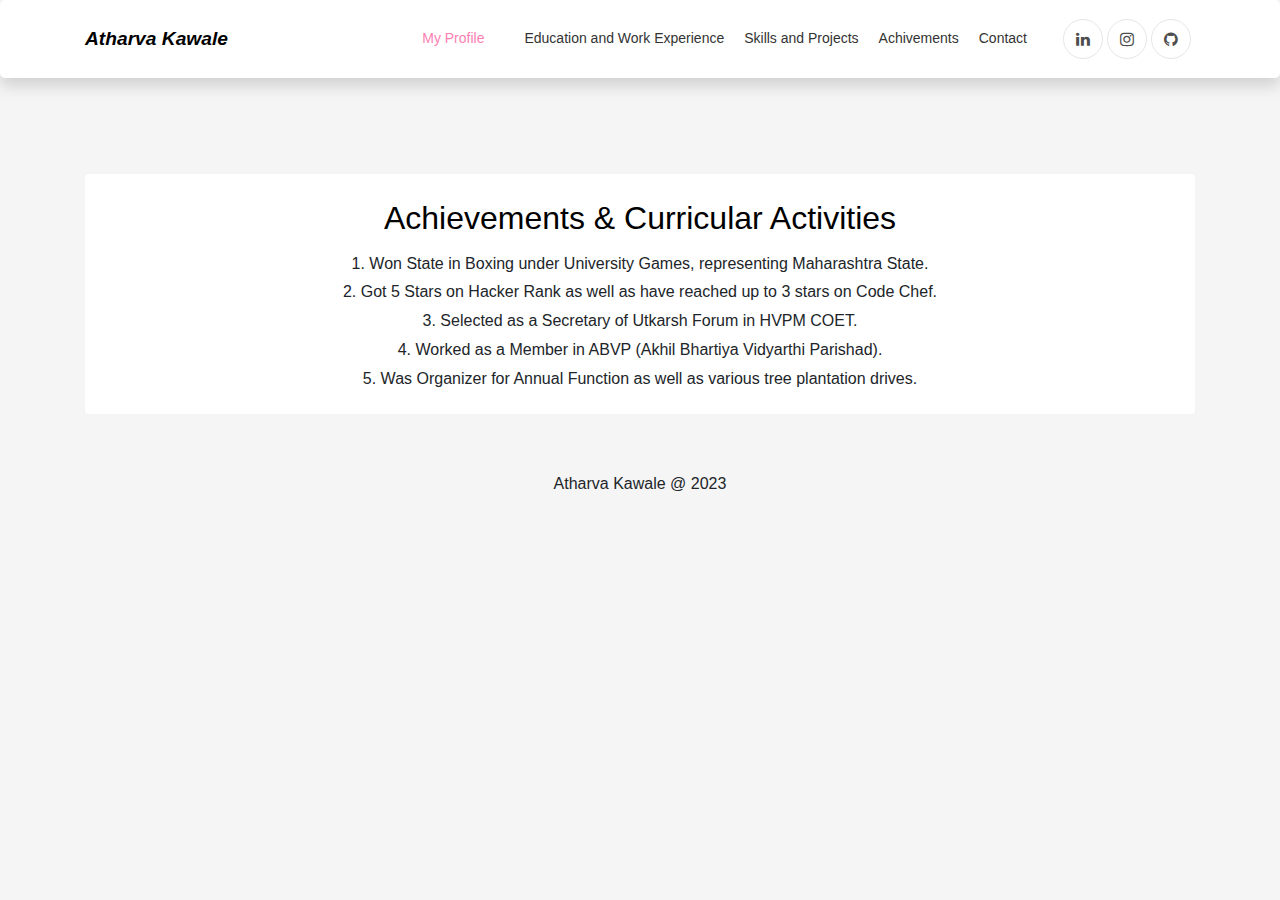
==== achivements.html @ f3b6dc81 "initial commit" ====
<!doctype html>
<html lang="en">

<head>
	<title>Website menu 04</title>
	<meta charset="utf-8">
	<meta name="viewport" content="width=device-width, initial-scale=1, shrink-to-fit=no">

	<link href='https://fonts.googleapis.com/css?family=Roboto:400,100,300,700' rel='stylesheet' type='text/css'>

	<link rel="stylesheet" href="https://stackpath.bootstrapcdn.com/font-awesome/4.7.0/css/font-awesome.min.css">
    <link href="https://cdn.jsdelivr.net/npm/bootstrap@5.2.0/dist/css/bootstrap.min.css" rel="stylesheet"
        integrity="sha384-gH2yIJqKdNHPEq0n4Mqa/HGKIhSkIHeL5AyhkYV8i59U5AR6csBvApHHNl/vI1Bx" crossorigin="anonymous">
	<link rel="stylesheet" href="css/style.css">

</head>

<body>
	<nav class="navbar navbar-expand-sm ftco_navbar shadow ftco-navbar-light" id="ftco-navbar">
		<div class="container">
			<a class="navbar-brand font-italic text-capitalize" href="index.html">Atharva Kawale</a>
			<div class="social-media order-lg-last">
				<p class="mb-0 d-flex">
					<a href="#" class="d-flex align-items-center justify-content-center"><span class="fa fa-linkedin"><i
								class="sr-only">Twitter</i></span></a>
					<a href="#" class="d-flex align-items-center justify-content-center"><span
							class="fa fa-instagram"><i class="sr-only">Instagram</i></span></a>
					<a href="#" class="d-flex align-items-center justify-content-center"><span class="fa fa-github"><i
								class="sr-only">Dribbble</i></span></a>
				</p>
			</div>
			<button class="navbar-toggler" type="button" data-toggle="collapse" data-target="#ftco-nav"
				aria-controls="ftco-nav" aria-expanded="false" aria-label="Toggle navigation">
				<span class="fa fa-bars"></span> Menu
			</button>
			<div class="collapse navbar-collapse" id="ftco-nav">
				<ul class="navbar-nav ml-auto mr-md-3">
					<li class="nav-item active"><a href="./index.html" class="nav-link">My Profile</a></li>
					<li class="nav-item"><a href="./education.html" class="nav-link pr-0">Education and Work Experience</a></li>
					<li class="nav-item"><a href="./skills.html" class="nav-link pr-0">Skills and Projects</a></li>
					<li class="nav-item"><a href="./achivements.html" class="nav-link pr-0">Achivements</a></li>
					<li class="nav-item"><a href="./contact.html" class="nav-link">Contact</a></li>
				</ul>
			</div>
		</div>
	</nav>
	<!-- END nav -->

	<!-- content start -->
	<div class="container-fluid namecont pt-5">
        <div class="container text-center pt-5">
            <div class="card mb-3">

                <div class="card-body">
                    <h2>Achievements & Curricular Activities</h2>
                    <div class="text-start fs-4" style="line-height: 1.8;">
                        1. Won State in Boxing under University Games, representing 
                        Maharashtra State.<br>
                        2. Got 5 Stars on Hacker Rank as well as have reached up to 3 stars on Code 
                        Chef. <br>
                        3. Selected as a Secretary of Utkarsh Forum in HVPM COET.<br>
                        4. Worked as a Member in ABVP (Akhil Bhartiya Vidyarthi Parishad).
                        <br>
                        5. Was Organizer for Annual Function as well as various tree plantation drives.
                    </div>
                </div>
            </div>
        </div>
    </div>

	<!-- content ends -->


	<!-- footer starts -->
	<div class="footer-basic">
		<footer>
			<p class="copyright text-center">Atharva Kawale @ 2023</p>
		</footer>
	</div>
	<!-- footer ends -->



	<script src="js/jquery.min.js"></script>
	<script src="js/popper.js"></script>
	<script src="js/bootstrap.min.js"></script>
	<script src="js/main.js"></script>
    <script src="https://cdn.jsdelivr.net/npm/bootstrap@5.2.0/dist/js/bootstrap.bundle.min.js"
            integrity="sha384-A3rJD856KowSb7dwlZdYEkO39Gagi7vIsF0jrRAoQmDKKtQBHUuLZ9AsSv4jD4Xa"
            crossorigin="anonymous"></script>


</body>

</html>
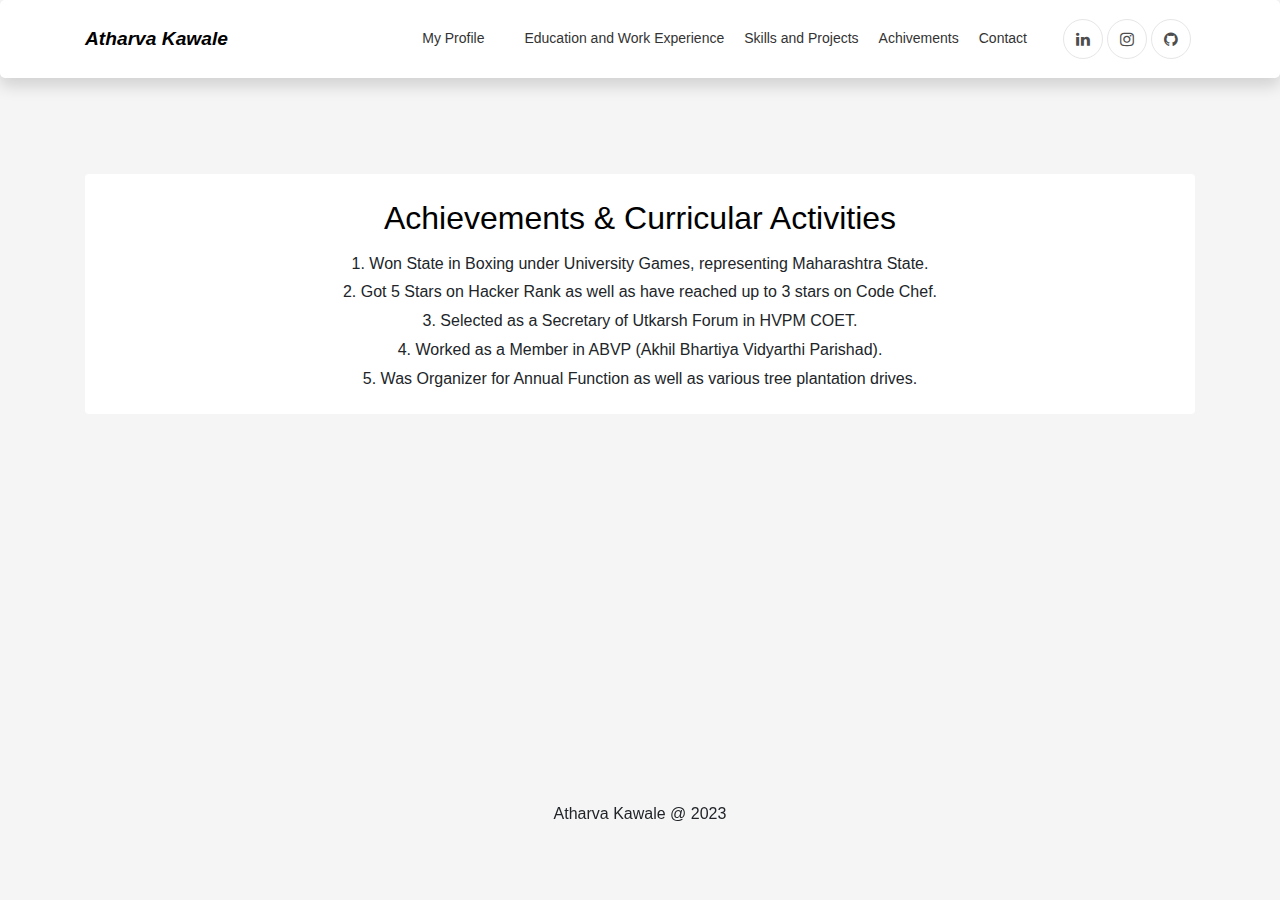
==== commit e348a2f6: "added conversation popup" ====
--- a/achivements.html
+++ b/achivements.html
@@ -74,7 +74,7 @@
 	<!-- footer starts -->
 	<div class="footer-basic">
 		<footer>
-			<p class="copyright text-center">Atharva Kawale @ 2023</p>
+			<p class="copyright text-center m-0">Atharva Kawale @ 2023</p>
 		</footer>
 	</div>
 	<!-- footer ends -->
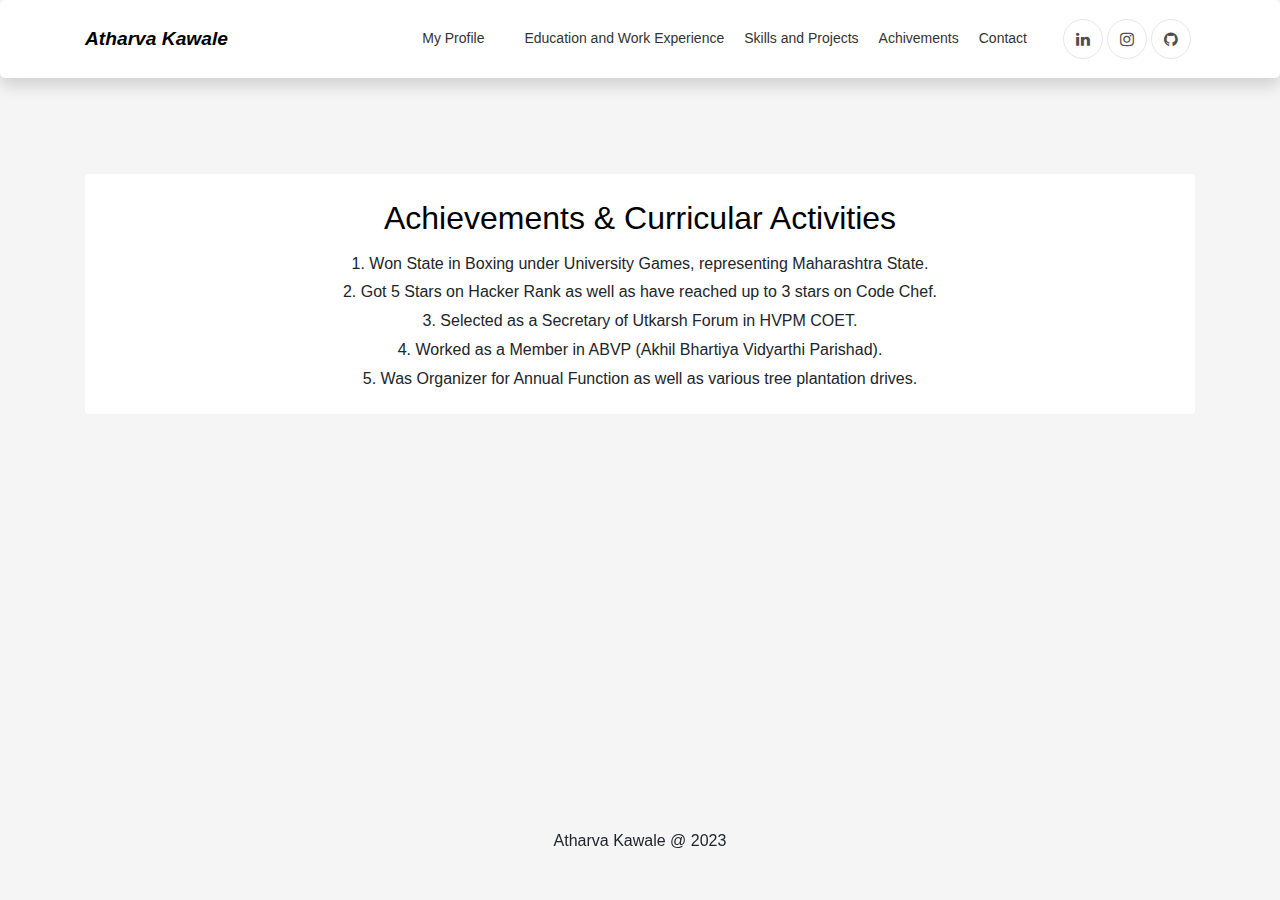
==== commit 85edf7d2: "applied logo" ====
--- a/achivements.html
+++ b/achivements.html
@@ -2,10 +2,10 @@
 <html lang="en">
 
 <head>
-	<title>Website menu 04</title>
+	<title>Atharva-kawale-2002</title>
 	<meta charset="utf-8">
 	<meta name="viewport" content="width=device-width, initial-scale=1, shrink-to-fit=no">
-
+	<link rel="icon" href="./images/logo.jpg">
 	<link href='https://fonts.googleapis.com/css?family=Roboto:400,100,300,700' rel='stylesheet' type='text/css'>
 
 	<link rel="stylesheet" href="https://stackpath.bootstrapcdn.com/font-awesome/4.7.0/css/font-awesome.min.css">
